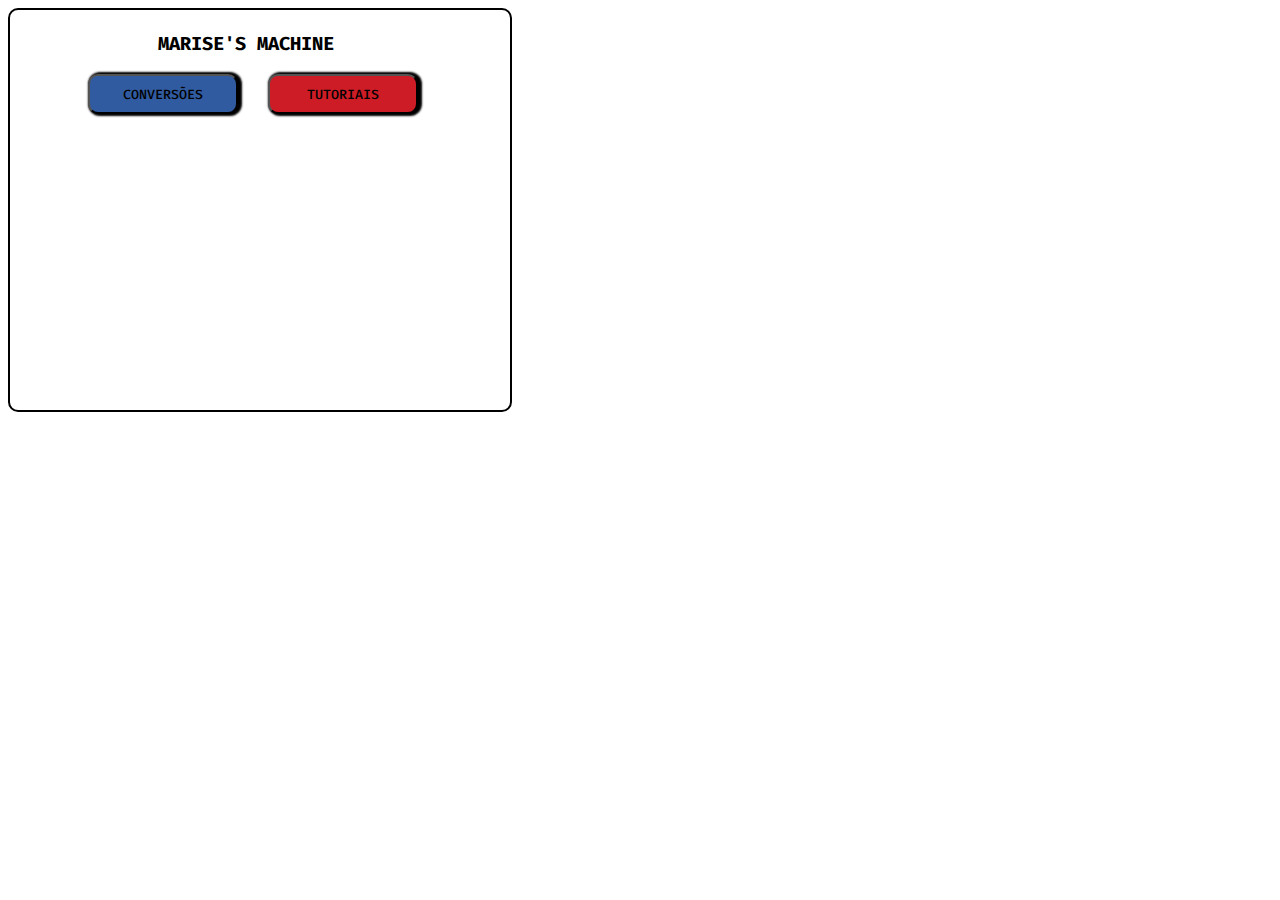
==== menu.html @ 03ba1824 "Mudei o front-end" ====
<!DOCTYPE html>
<html lang="en">
<head>
    <meta charset="UTF-8">
    <meta name="viewport" content="width=device-width, initial-scale=1.0">
    <title>Marise Conversions</title>
    <link rel="preconnect" href="https://fonts.googleapis.com">
    <link rel="preconnect" href="https://fonts.gstatic.com" crossorigin>
    <link href="https://fonts.googleapis.com/css2?family=Fira+Code:wght@300..700&display=swap" rel="stylesheet">
</head>
<style>
    body {
        font-family: "Fira Code", monospace;
        font-optical-sizing: auto;
        font-weight: 300;
        font-style: normal;
    }

    .class_principal {
        display: flex;
        align-items: center;
        justify-content: center;
        border: 2px solid;
        border-radius: 10px;
        width: 500px;
        height: 400px;
    } 

    .class_linhaUm {
        display: flex;
        margin-top: -400px;
        margin-left: 150px;
    }
    .class_linhaDois {
        display: flex;
        margin-left: 80px;
    }

    button {
        font-family: "Fira Code", monospace;
        font-optical-sizing: auto;
        font-weight: 500;
        font-style: normal;
        width: 150px;
        height: 40px;
        border-radius: 10px;
        box-shadow: 1px 0px 1px 1px;
    }

    #btn_tutorial {
        width: 150px;
        height: 40px;
        border-radius: 10px;
        box-shadow: 2px 0px 2px 2px;
        background-color: #CE1C26;
    }

    #btn_opcoes {
        width: 150px;
        height: 40px;
        border-radius: 10px;
        box-shadow: 2px 0px 2px 2px;
        margin-right: 30px;
        background-color: #315BA1;
    }
</style>
<body>
    <div class="class_principal" id="div_principal"></div>

        <div class="class_linhaUm" id="div_linhaUm">
            <h3>MARISE'S MACHINE</h3>
        </div>

        <div class="class_linhaDois" id="div_linhaDois">
            <button onclick="mostrarOpcoes()" id="btn_opcoes">CONVERSÕES</button> <br>
            <button onclick="mostrarTutorial()" id="btn_tutorial">TUTORIAIS</button> <br>
        </div>

        <div class="class_linhaTres" id="div_linhaTres">   
            <div id="div_opcoes"></div>
            <div id="div_tutoriais"></div>
        </div>

    </div>

    <div id="div_mensagem"></div>

</body>
</html>

<script>
    function mostrarOpcoes(){

        div_opcoes.innerHTML = `<h3>Sua base inicial é:</h3>

        <button onclick="TelaHexadecimal()">HEXADECIMAL</button> <br>
        <button onclick="TelaDecimal()">DECIMAL</button> <br>
        <button onclick="TelaBinario()">BINÁRIO</button> <br>
        <button onclick="TelaOctal()">OCTAL</button> <br>`
    }
    function mostrarTutorial(){

        div_tutoriais.innerHTML = `<h3>TUTORIAL UM:</h3>
        <h3> TUTORIAL DOIS: </h3>`
    }

    function TelaDecimal() {
        
        div_linhaUm.innerHTML = ''
        div_linhaDois.innerHTML = ''
        div_linhaTres.innerHTML = ''
        div_principal.innerHTML = (`
        <div class="class_linhaUm" id="div_linhaUm">
            <h3>MARISE'S MACHINE</h3>
        </div>

        <div class="class_linhaum">
            <h4>Digite o valor decimal:</h4>
            <input type="text" placeholder="Digite o valor em decimal" id="ipt_Decimal">
        </div>

        <div class="class_escolha">
            <button onclick="DecimalOctal()">Octal</button>
            <button onclick="DecimalHexadecimal()">Hexadecimal</button>
            <button onclick="DecimalBinario()">Binário</button>
        </div>`)
        div_mensagem.innerHTML = ''
    }

    function TelaOctal() {
        
        div_linhaUm.innerHTML = ''
        div_linhaDois.innerHTML = ''
        div_linhaTres.innerHTML = ''
        div_principal.innerHTML = (`
        <div class="class_linhaUm" id="div_linhaUm">
            <h3>MARISE'S MACHINE</h3>
        </div>

        <div class="class_linhaum">
            <h4>Digite o valor octal:</h4>
            <input type="text" placeholder="Digite o valor em octal" id="ipt_Octal">
        </div>

        <div class="class_escolha">
            <button onclick="OctalDecimal()">Decimal</button>
            <button onclick="OctalHexadecimal()">Hexadecimal</button>
            <button onclick="OctalBinario()">Binário</button>
            </div>`)
            div_mensagem.innerHTML = ''


    }

    function TelaBinario() {
        
        div_linhaUm.innerHTML = ''
        div_linhaDois.innerHTML = ''
        div_linhaTres.innerHTML = ''
        div_principal.innerHTML = (`
        <div class="class_linhaUm" id="div_linhaUm">
            <h3>MARISE'S MACHINE</h3>
        </div>
        
        <div class="class_linhaum">
            <h4>Digite o valor binário:</h4>
            <input type="text" placeholder="Digite o valor em binário" id="ipt_Binario">
        </div>

        <div class="class_escolha">
            <button onclick="BinarioOctal()">Octal</button>
            <button onclick="BinarioHexadecimal()">Hexadecimal</button>
            <button onclick="BinarioDecimal()">Decimal</button>
        </div>`)
        div_mensagem.innerHTML = ''

    }

    function TelaHexadecimal() {
        
        div_linhaUm.innerHTML = ''
        div_linhaDois.innerHTML = ''
        div_linhaTres.innerHTML = ''
        div_principal.innerHTML = (`
        <div class="class_linhaUm" id="div_linhaUm">
            <h3>MARISE'S MACHINE</h3>
        </div>
        
        <div class="class_linhaum">
            <h4>Digite o valor hexadecimal:</h4>
            <input type="text" placeholder="Digite o valor em hexadecimal" id="ipt_Hexadecimal">
        </div>

        <div class="class_escolha">
            <button onclick="HexadecimalDecimal()">Decimal</button>
            <button onclick="HexadecimalOctal()">Octal</button>
            <button onclick="HexadecimalBinario()">Binário</button>
            </div>`)
            div_mensagem.innerHTML = ''

    }
        // TRANSFORMANDO O NÚMERO DECIMAL EM OCTAL
    function DecimalOctal() {
        var decimal = Number(ipt_Decimal.value);
        let Octal = decimal.toString(8);

        div_mensagem.innerHTML = (`${Octal}`)
    }
        // TRANSFORMANDO O NÚMERO DECIMAL EM HEXADECIMAL
    function DecimalHexadecimal() {
        var decimal = Number(ipt_Decimal.value);
        let hexadecimal = decimal.toString(16);

        div_mensagem.innerHTML = (`${hexadecimal}`)
    }
        // TRANSFORMANDO O NÚMERO DECIMAL EM BINÁRIO
    function DecimalBinario() {
        var decimal = Number(ipt_Decimal.value);
        let binario = decimal.toString(2);

        div_mensagem.innerHTML = (`${binario}`)
    }
        
        // TRANSFORMANDO O NÚMERO OCTAL EM DECIMAL
    function OctalDecimal() {
        var octal = Number(ipt_Octal.value);
        let decimal = parseInt(octal, 8) 

        div_mensagem.innerHTML = (`${decimal}`)
    }
        // TRANSFORMANDO O NÚMERO OCTAL EM HEXADECIMAL
    function OctalHexadecimal() {
        var octal = Number(ipt_Octal.value);
        let decimal = parseInt(octal, 8) // Transformando o número octal em decimal
        let hexadecimal = decimal.toString(16) // Transformando o número decimal em hexadecimal

        div_mensagem.innerHTML = (`${hexadecimal}`)
    }
        // TRANSFORMANDO O NÚMERO OCTAL EM BINÁRIO
    function OctalBinario() {
        var octal = Number(ipt_Octal.value);
        let decimal = parseInt(octal, 8) // Transformando o número octal em decimal
        let binario = decimal.toString(2) // Transformando o número decimal em binário

        div_mensagem.innerHTML = (`${binario}`)
    }

        // TRANSFORMANDO O NÚMERO BINÁRIO EM OCTAL
    function BinarioOctal() {
        var binario = Number(ipt_Binario.value);
        let decimal = parseInt(binario, 2) // Transformando o número binário em decimal
        let octal = decimal.toString(8) // Transformando o número decimal em octal

        div_mensagem.innerHTML = (`${octal}`)
    }
        // TRANSFORMANDO O NÚMERO BINÁRIO EM HEXADECIMAL
    function BinarioHexadecimal() {
        var binario = Number(ipt_Binario.value);
        let decimal = parseInt(binario, 2) // Transformando o número binário em decimal
        let hexadecimal = decimal.toString(16) // Transformando o número decimal em hexadecimal

        div_mensagem.innerHTML = (`${hexadecimal}`)
    }
        // TRANSFORMANDO O NÚMERO BINÁRIO EM DECIMAL
    function BinarioDecimal() {
        var binario = Number(ipt_Binario.value);
        let decimal = parseInt(binario, 2)

        div_mensagem.innerHTML = (`${decimal}`)
    }

        // TRANSFORMANDO O NÚMERO HEXADECIMAL EM DECIMAL
    function HexadecimalDecimal() {
        var hexadecimal = ipt_Hexadecimal.value
        let decimal = parseInt(hexadecimal, 16)
        
        div_mensagem.innerHTML = (`${decimal}`)
    }
        // TRANSFORMANDO O NÚMERO HEXADECIMAL EM OCTAL
    function HexadecimalOctal() {
        var hexadecimal = ipt_Hexadecimal.value
        let decimal = parseInt(hexadecimal, 16) // Transformando o número hexadecimal em decimal
        let octal = decimal.toString(8) // Transformando o número decimal em octal

        div_mensagem.innerHTML = (`${octal}`)
    }
        // TRANSFORMANDO O NÚMERO HEXADECIMAL EM BINARIO
    function HexadecimalBinario() {
        var hexadecimal = ipt_Hexadecimal.value
        let decimal = parseInt(hexadecimal, 16) // Transformando o número hexadecimal em decimal
        let binario = decimal.toString(2) // Transformando o número decimal em binário

        div_mensagem.innerHTML = (`${binario}`)
    }
</script>
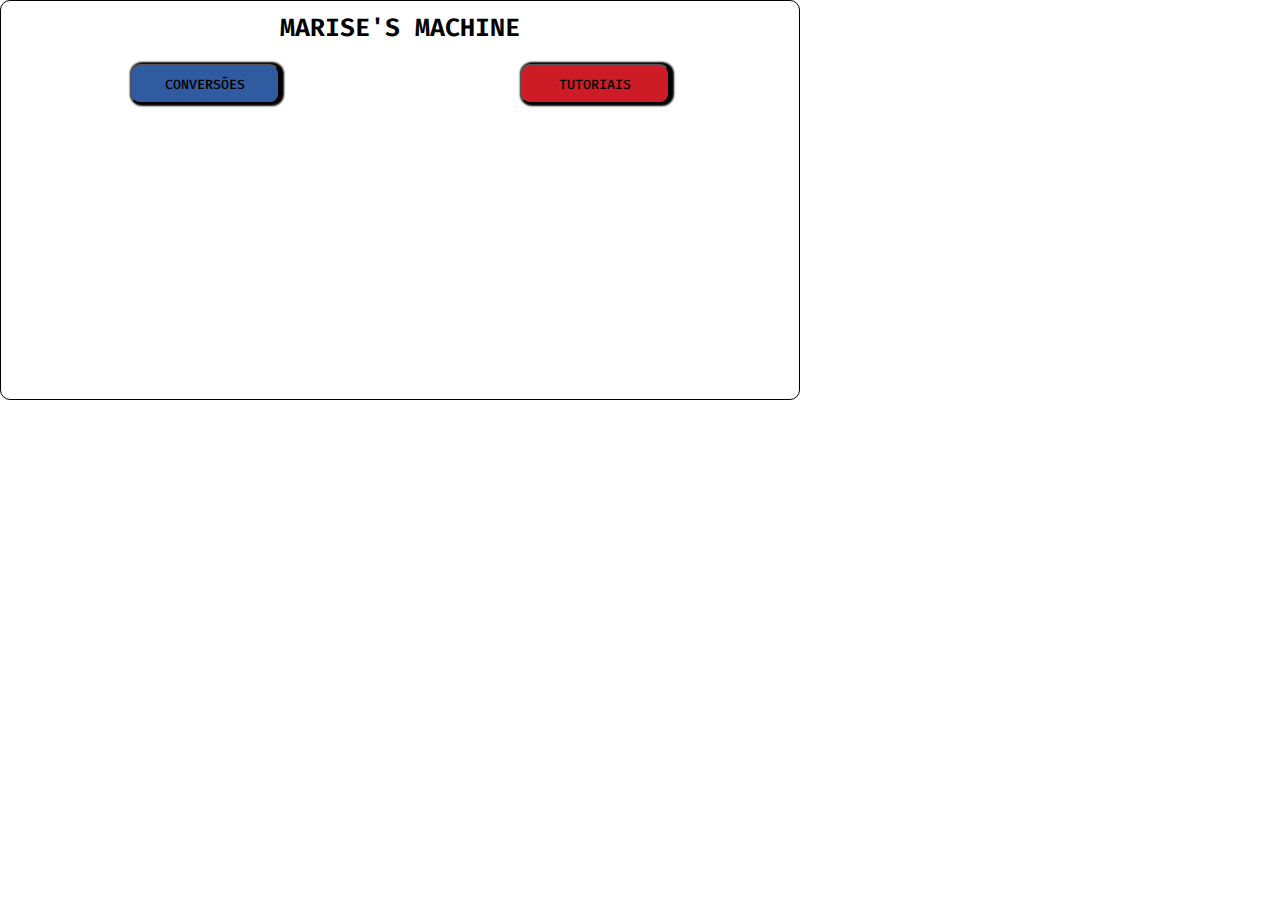
==== commit 4d69c5b0: "Removi a aba de testes" ====
--- a/menu.html
+++ b/menu.html
@@ -9,34 +9,57 @@
     <link href="https://fonts.googleapis.com/css2?family=Fira+Code:wght@300..700&display=swap" rel="stylesheet">
 </head>
 <style>
+    * {
+        margin: 0;
+        padding: 0;
+        box-sizing: border-box;
+    }
+    
     body {
         font-family: "Fira Code", monospace;
         font-optical-sizing: auto;
-        font-weight: 300;
-        font-style: normal;
-    }
-
+        font-style: normal;
+        display: block;
+        align-items: center;
+        justify-content: center;
+    }
+
+    button {
+        cursor: pointer;
+    }
+    
     .class_principal {
-        display: flex;
-        align-items: center;
-        justify-content: center;
-        border: 2px solid;
-        border-radius: 10px;
-        width: 500px;
+        display: block;
+        align-items: center;
+        justify-content: center;
+        border: 1px solid;
+        border-radius: 10px;
+        width: 800px;
         height: 400px;
     } 
 
-    .class_linhaUm {
-        display: flex;
-        margin-top: -400px;
-        margin-left: 150px;
-    }
+    #lbl_titulo {
+        display: flex;
+        align-items: center;
+        justify-content: center;
+        font-weight: 650;
+        font-size: 25px;
+        margin: 10px 0px 0px 0px;
+        /* border: 1px solid; */
+    }
+
     .class_linhaDois {
         display: flex;
-        margin-left: 80px;
-    }
-
-    button {
+        align-items: center;
+        justify-content: center;
+        /* border: 1px solid; */
+        margin: 20px 0px 0px 0px;
+    }
+
+    #btn_opcoes {
+        display: flex;
+        align-items: center;
+        justify-content: center;
         font-family: "Fira Code", monospace;
         font-optical-sizing: auto;
         font-weight: 500;
@@ -44,32 +67,218 @@
         width: 150px;
         height: 40px;
         border-radius: 10px;
-        box-shadow: 1px 0px 1px 1px;
+        box-shadow: 2px 0px 2px 2px;
+        background-color: #315BA1;
+        margin: 0px 120px 0px 0px;
     }
 
     #btn_tutorial {
+        display: flex;
+        align-items: center;
+        justify-content: center;
+        font-family: "Fira Code", monospace;
+        font-optical-sizing: auto;
+        font-weight: 500;
+        font-style: normal;
         width: 150px;
         height: 40px;
         border-radius: 10px;
         box-shadow: 2px 0px 2px 2px;
         background-color: #CE1C26;
-    }
-
-    #btn_opcoes {
+        margin: 0px 0px 0px 120px;
+    }
+
+    .class_linhaTres {
+        display: flex;
+        align-items: top;
+        justify-content: center;
+        /* border: 1px solid; */
+        width: 750px;
+        height: 300px;
+        margin: 0px 0px 0px 10px;
+    }
+    
+    .class_opcoes {
+        display: block;
+        align-items: center;
+        justify-content: center;
+        margin: 20px 300px 0px -150px;
+        /* border: 2px solid; */
+        position: fixed;
+    }
+
+    #lbl_base {
+        font-size: 20px;
+        font-weight: 500;
+        margin: 0px 0px 10px 0px;
+    }
+
+    #btn_TelaHexadecimal {
+        display: flex;
+        align-items: center;
+        justify-content: center;
+        font-family: "Fira Code", monospace;
+        font-optical-sizing: auto;
+        font-weight: 500;
+        font-style: normal;
         width: 150px;
         height: 40px;
         border-radius: 10px;
         box-shadow: 2px 0px 2px 2px;
-        margin-right: 30px;
-        background-color: #315BA1;
+        background-color: #F3C11F;
+        margin: 0px 0px 0px 0px;
+    }
+
+    #btn_TelaDecimal {
+        display: flex;
+        align-items: center;
+        justify-content: center;
+        font-family: "Fira Code", monospace;
+        font-optical-sizing: auto;
+        font-weight: 500;
+        font-style: normal;
+        width: 150px;
+        height: 40px;
+        border-radius: 10px;
+        box-shadow: 2px 0px 2px 2px;
+        background-color: white;
+        margin: 0px 0px 0px 0px;
+    }
+
+    #btn_TelaBinario {
+        display: flex;
+        align-items: center;
+        justify-content: center;
+        font-family: "Fira Code", monospace;
+        font-optical-sizing: auto;
+        font-weight: 500;
+        font-style: normal;
+        width: 150px;
+        height: 40px;
+        border-radius: 10px;
+        box-shadow: 2px 0px 2px 2px;
+        background-color: #F3C11F;
+        margin: 0px 0px 0px 0px;
+    }
+
+    #btn_TelaOctal {
+        display: flex;
+        align-items: center;
+        justify-content: center;
+        font-family: "Fira Code", monospace;
+        font-optical-sizing: auto;
+        font-weight: 500;
+        font-style: normal;
+        width: 150px;
+        height: 40px;
+        border-radius: 10px;
+        box-shadow: 2px 0px 2px 2px;
+        background-color: white;
+        margin: 0px 0px 0px 0px;
+    }
+
+    .class_tutoriais {
+        display: block;
+        align-items: center;
+        justify-content: center;
+        /* border: 1px solid; */
+        margin: 0px 0px 0px 280px;
+        position: fixed;
+    }
+
+    #lbl_TutorialUm {
+        font-size: 20px;
+        font-weight: 500;
+        margin: 20px 0px 0px 0px;
+    }
+
+    #lbl_TutorialDois {
+        font-size: 20px;
+        font-weight: 500;
+    }
+
+    .class_cabecalho {
+        display: flex;
+        align-items: center;
+        justify-content: left;
+        margin: 0px 0px 20px 0px;
+    }
+
+    #btn_home {
+        display: flex;
+        align-items: center;
+        justify-content: center;
+        width: 60px;
+        margin: 10px 20px 0px 0px;
+    }
+
+    #img_home {
+        width: 30px;
+        margin: 0px 0px 0px 0px;
+    }
+
+    #ipt_Hexadecimal, #ipt_Decimal, #ipt_Binario, #ipt_Octal {
+        width: 330px;
+        height: 50px;
+        border-radius: 5px;
+        font-size: 16px;
+        font-family: "Fira Code", monospace;
+        font-optical-sizing: auto;
+        box-shadow: 1px 0px 1px 1px;
+    }  
+
+    .class_TelaHexadecimal button {
+        width: 100px;
+        height: 40px;
+        border-radius: 5px;
+        box-shadow: 1px 0px 1px 1px;
+        font-size: 16px;
+        font-family: "Fira Code", monospace;
+        font-optical-sizing: auto;
+        background-color: white;
+        margin: 10px 0px 0px 3px;
+    }
+
+    .class_TelaDecimal button {
+        width: 100px;
+        height: 40px;
+        border-radius: 5px;
+        box-shadow: 1px 0px 1px 1px;
+        font-size: 16px;
+        font-family: "Fira Code", monospace;
+        font-optical-sizing: auto;
+        background-color: white;
+        margin: 10px 0px 0px 3px;
+    }
+
+    .class_TelaBinario button {
+        width: 100px;
+        height: 40px;
+        border-radius: 5px;
+        box-shadow: 1px 0px 1px 1px;
+        font-size: 16px;
+        font-family: "Fira Code", monospace;
+        font-optical-sizing: auto;
+        background-color: white;
+        margin: 10px 0px 0px 3px;
+    }
+
+    .class_TelaOctal button {
+        width: 100px;
+        height: 40px;
+        border-radius: 5px;
+        box-shadow: 1px 0px 1px 1px;
+        font-size: 16px;
+        font-family: "Fira Code", monospace;
+        font-optical-sizing: auto;
+        background-color: white;
+        margin: 10px 0px 0px 3px;
     }
 </style>
+
 <body>
-    <div class="class_principal" id="div_principal"></div>
-
-        <div class="class_linhaUm" id="div_linhaUm">
-            <h3>MARISE'S MACHINE</h3>
-        </div>
+    <div class="class_principal" id="div_principal">
+        <p id="lbl_titulo">MARISE'S MACHINE</p>
 
         <div class="class_linhaDois" id="div_linhaDois">
             <button onclick="mostrarOpcoes()" id="btn_opcoes">CONVERSÕES</button> <br>
@@ -77,128 +286,152 @@
         </div>
 
         <div class="class_linhaTres" id="div_linhaTres">   
-            <div id="div_opcoes"></div>
-            <div id="div_tutoriais"></div>
+            <div class="class_opcoes" id="div_opcoes" style="display: none;">
+                <p id="lbl_base">Sua base inicial é:</p>
+                <button onclick="TelaHexadecimal()" id="btn_TelaHexadecimal">HEXADECIMAL</button> <br>
+                <button onclick="TelaDecimal()" id="btn_TelaDecimal">DECIMAL</button> <br>
+                <button onclick="TelaBinario()" id="btn_TelaBinario">BINÁRIO</button> <br>
+                <button onclick="TelaOctal()" id="btn_TelaOctal">OCTAL</button> <br>
+            </div>
+
+            <div class="class_tutoriais" id="div_tutoriais" style="display: none;">
+                <p id="lbl_TutorialUm">TUTORIAL UM:</p>
+                <p id="lbl_TutorialDois">TUTORIAL DOIS:</p> 
+            </div>
         </div>
 
     </div>
 
-    <div id="div_mensagem"></div>
-
-</body>
-</html>
-
-<script>
-    function mostrarOpcoes(){
-
-        div_opcoes.innerHTML = `<h3>Sua base inicial é:</h3>
-
-        <button onclick="TelaHexadecimal()">HEXADECIMAL</button> <br>
-        <button onclick="TelaDecimal()">DECIMAL</button> <br>
-        <button onclick="TelaBinario()">BINÁRIO</button> <br>
-        <button onclick="TelaOctal()">OCTAL</button> <br>`
-    }
-    function mostrarTutorial(){
-
-        div_tutoriais.innerHTML = `<h3>TUTORIAL UM:</h3>
-        <h3> TUTORIAL DOIS: </h3>`
-    }
-
-    function TelaDecimal() {
+    <div class="class_TelaHexadecimal" id="div_TelaHexadecimal" style="display: none;">
+        <div class="class_cabecalho">
+            <button id="btn_home" onclick="VoltarHome()"><img src="home.png" id="img_home"></button>
+            <p id="lbl_titulo">MARISE'S MACHINE</p>
+        </div>
+
+        <div>
+            <p style="font-size: 20px; font-weight: 500;">Digite o valor hexadecimal:</p>
+            <input type="text" placeholder="Digite o valor em hexadecimal" id="ipt_Hexadecimal">
+        </div>
         
-        div_linhaUm.innerHTML = ''
-        div_linhaDois.innerHTML = ''
-        div_linhaTres.innerHTML = ''
-        div_principal.innerHTML = (`
-        <div class="class_linhaUm" id="div_linhaUm">
-            <h3>MARISE'S MACHINE</h3>
-        </div>
-
-        <div class="class_linhaum">
-            <h4>Digite o valor decimal:</h4>
+        <div class="class_escolha">
+            <button onclick="HexadecimalDecimal()">Decimal</button>
+            <button onclick="HexadecimalOctal()">Octal</button>
+            <button onclick="HexadecimalBinario()">Binário</button>
+        </div>
+
+    </div>
+
+    <div class="class_TelaDecimal" id="div_TelaDecimal" style="display: none;">
+        <div class="class_cabecalho">
+            <button id="btn_home" onclick="VoltarHome()"><img src="home.png" id="img_home"></button>
+            <p id="lbl_titulo">MARISE'S MACHINE</p>
+        </div>
+
+        <div>
+            <p style="font-size: 20px; font-weight: 500;">Digite o valor decimal:</p>
             <input type="text" placeholder="Digite o valor em decimal" id="ipt_Decimal">
         </div>
-
+    
         <div class="class_escolha">
             <button onclick="DecimalOctal()">Octal</button>
             <button onclick="DecimalHexadecimal()">Hexadecimal</button>
             <button onclick="DecimalBinario()">Binário</button>
-        </div>`)
-        div_mensagem.innerHTML = ''
-    }
-
-    function TelaOctal() {
+        </div>
+
+    </div>
+    
+    <div class="class_TelaBinario" id="div_TelaBinario" style="display: none;">
+        <div class="class_cabecalho">
+            <button id="btn_home" onclick="VoltarHome()"><img src="home.png" id="img_home"></button>
+            <p id="lbl_titulo">MARISE'S MACHINE</p>
+        </div>
+
+        <div>
+            <p style="font-size: 20px; font-weight: 500;">Digite o valor binário:</p>
+            <input type="text" placeholder="Digite o valor em binário" id="ipt_Binario">
+        </div>
         
-        div_linhaUm.innerHTML = ''
-        div_linhaDois.innerHTML = ''
-        div_linhaTres.innerHTML = ''
-        div_principal.innerHTML = (`
-        <div class="class_linhaUm" id="div_linhaUm">
-            <h3>MARISE'S MACHINE</h3>
-        </div>
-
-        <div class="class_linhaum">
-            <h4>Digite o valor octal:</h4>
+        <div class="class_escolha">
+            <button onclick="BinarioOctal()">Octal</button>
+            <button onclick="BinarioHexadecimal()">Hexadecimal</button>
+            <button onclick="BinarioDecimal()">Decimal</button>
+        </div>
+
+    </div>
+
+    <div class="class_TelaOctal" id="div_TelaOctal" style="display: none;">
+        <div class="class_cabecalho">
+            <button id="btn_home" onclick="VoltarHome()"><img src="home.png" id="img_home"></button>
+            <p id="lbl_titulo">MARISE'S MACHINE</p>
+        </div>
+
+        <div>
+            <p style="font-size: 20px; font-weight: 500;">Digite o valor octal:</p>
             <input type="text" placeholder="Digite o valor em octal" id="ipt_Octal">
         </div>
-
+    
         <div class="class_escolha">
             <button onclick="OctalDecimal()">Decimal</button>
             <button onclick="OctalHexadecimal()">Hexadecimal</button>
             <button onclick="OctalBinario()">Binário</button>
-            </div>`)
-            div_mensagem.innerHTML = ''
-
-
+        </div>
+
+    </div>
+
+    <div id="div_mensagem"></div>
+
+</body>
+</html>
+
+<script>
+    
+    function mostrarOpcoes() {
+        div_opcoes.style.display = 'block';    
+    }
+
+    function mostrarTutorial() {
+        div_tutoriais.style.display = 'block';
+    }
+
+    function TelaHexadecimal() {
+        ipt_Hexadecimal.value = ''
+        div_mensagem.innerHTML = ''
+        div_principal.style.display = 'none';
+        div_TelaHexadecimal.style.display = 'block';
+    }
+
+    function TelaDecimal() {
+        ipt_Decimal.value = ''
+        div_mensagem.innerHTML = ''
+        div_principal.style.display = 'none';
+        div_TelaDecimal.style.display = 'block';
     }
 
     function TelaBinario() {
-        
-        div_linhaUm.innerHTML = ''
-        div_linhaDois.innerHTML = ''
-        div_linhaTres.innerHTML = ''
-        div_principal.innerHTML = (`
-        <div class="class_linhaUm" id="div_linhaUm">
-            <h3>MARISE'S MACHINE</h3>
-        </div>
-        
-        <div class="class_linhaum">
-            <h4>Digite o valor binário:</h4>
-            <input type="text" placeholder="Digite o valor em binário" id="ipt_Binario">
-        </div>
-
-        <div class="class_escolha">
-            <button onclick="BinarioOctal()">Octal</button>
-            <button onclick="BinarioHexadecimal()">Hexadecimal</button>
-            <button onclick="BinarioDecimal()">Decimal</button>
-        </div>`)
+        ipt_Binario.value = ''
         div_mensagem.innerHTML = ''
-
-    }
-
-    function TelaHexadecimal() {
-        
-        div_linhaUm.innerHTML = ''
-        div_linhaDois.innerHTML = ''
-        div_linhaTres.innerHTML = ''
-        div_principal.innerHTML = (`
-        <div class="class_linhaUm" id="div_linhaUm">
-            <h3>MARISE'S MACHINE</h3>
-        </div>
-        
-        <div class="class_linhaum">
-            <h4>Digite o valor hexadecimal:</h4>
-            <input type="text" placeholder="Digite o valor em hexadecimal" id="ipt_Hexadecimal">
-        </div>
-
-        <div class="class_escolha">
-            <button onclick="HexadecimalDecimal()">Decimal</button>
-            <button onclick="HexadecimalOctal()">Octal</button>
-            <button onclick="HexadecimalBinario()">Binário</button>
-            </div>`)
-            div_mensagem.innerHTML = ''
-
-    }
+        div_principal.style.display = 'none';
+        div_TelaBinario.style.display = 'block';
+    }
+
+    function TelaOctal() {
+        ipt_Octal.value = ''
+        div_mensagem.innerHTML = ''
+        div_principal.style.display = 'none';
+        div_TelaOctal.style.display = 'block';
+    }
+
+    function VoltarHome() {
+        div_mensagem.innerHTML = ''
+        div_principal.style.display = 'block';
+        div_opcoes.style.display = 'none';
+        div_tutoriais.style.display = 'none';
+        div_TelaHexadecimal.style.display = 'none';
+        div_TelaDecimal.style.display = 'none';
+        div_TelaBinario.style.display = 'none';
+        div_TelaOctal.style.display = 'none';
+    }
+
         // TRANSFORMANDO O NÚMERO DECIMAL EM OCTAL
     function DecimalOctal() {
         var decimal = Number(ipt_Decimal.value);
@@ -292,4 +525,5 @@
 
         div_mensagem.innerHTML = (`${binario}`)
     }
+
 </script>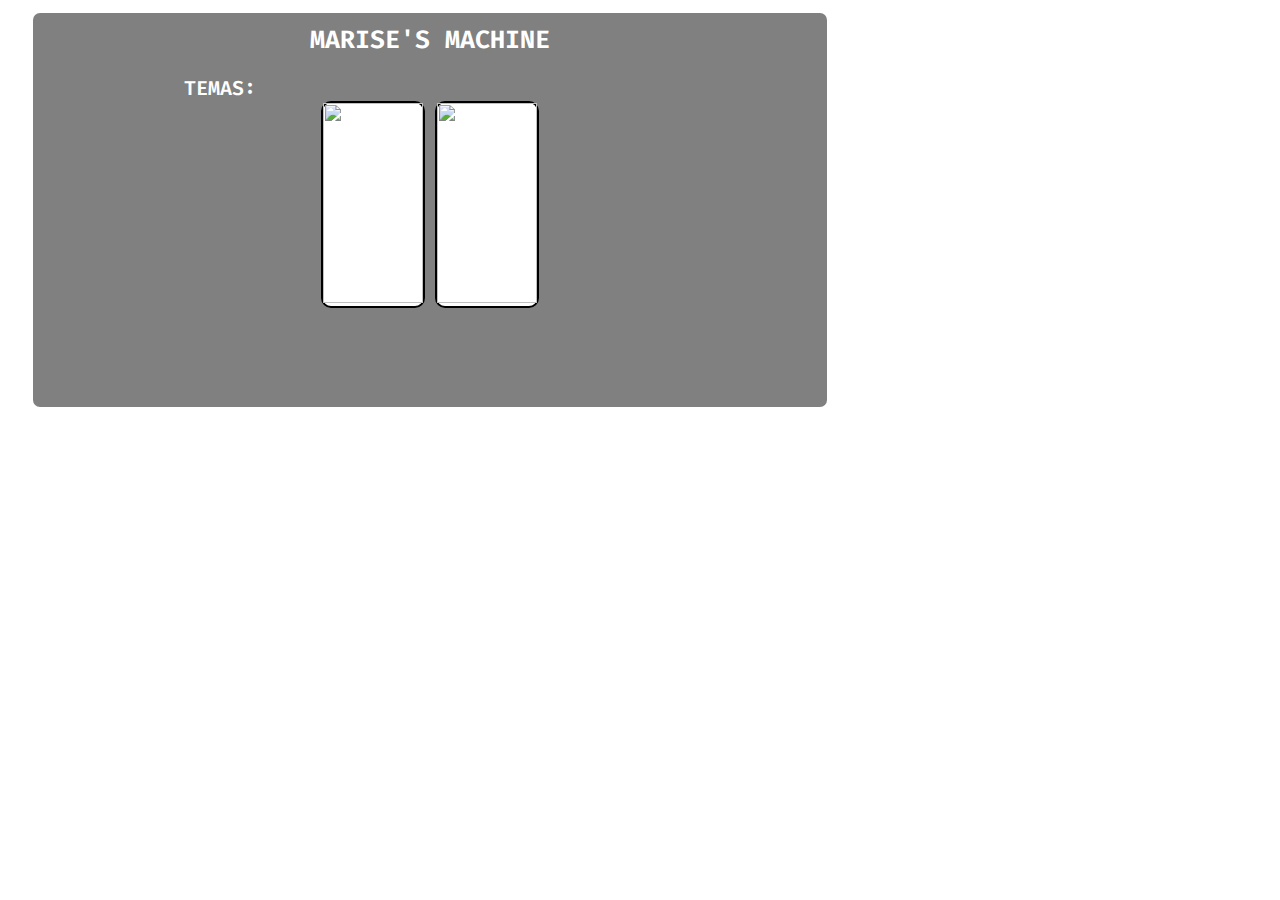
==== commit 9e052e86: "Adicionei novas cores nos temas" ====
--- a/menu.html
+++ b/menu.html
@@ -27,15 +27,38 @@
     button {
         cursor: pointer;
     }
+
+    .class_temas {
+        display: block;
+        align-items: center;
+        justify-content: center;
+        border: 3px solid;
+        border-radius: 10px;
+        width: 800px;
+        height: 400px;
+        margin: 10px 0px 0px 30px;
+        box-shadow: 3px 3px 20px 2px;
+        background-color: gray;
+        color: white;
+    }
+
+    .class_opcoestemas {
+        display: flex;
+        align-items: center;
+        justify-content: center;
+    }   
     
     .class_principal {
         display: block;
         align-items: center;
         justify-content: center;
-        border: 1px solid;
+        border: 3px solid;
         border-radius: 10px;
         width: 800px;
         height: 400px;
+        margin: 10px 0px 0px 30px;
+        box-shadow: 3px 3px 20px 2px;
+        background-color: #F3C11F;
     } 
 
     #lbl_titulo {
@@ -67,9 +90,42 @@
         width: 150px;
         height: 40px;
         border-radius: 10px;
-        box-shadow: 2px 0px 2px 2px;
+        box-shadow: 3px 3px 1px 0px;
         background-color: #315BA1;
-        margin: 0px 120px 0px 0px;
+        margin: 0px 30px 0px 0px;
+    }
+
+    
+    #btn_temas {
+        display: flex;
+        align-items: center;
+        justify-content: center;
+        font-family: "Fira Code", monospace;
+        font-optical-sizing: auto;
+        font-weight: 500;
+        font-style: normal;
+        width: 150px;
+        height: 40px;
+        border-radius: 10px;
+        box-shadow: 3px 3px 1px 0px;
+        background-color: #CE1C26;
+        margin: 0px 30px 0px 0px;
+    }
+    
+    #btn_operacoes {
+        display: flex;
+        align-items: center;
+        justify-content: center;
+        font-family: "Fira Code", monospace;
+        font-optical-sizing: auto;
+        font-weight: 500;
+        font-style: normal;
+        width: 150px;
+        height: 40px;
+        border-radius: 10px;
+        box-shadow: 3px 3px 1px 0px;
+        background-color: #315BA1;
+        margin: 0px 0px 0px 0px;
     }
 
     #btn_tutorial {
@@ -83,9 +139,9 @@
         width: 150px;
         height: 40px;
         border-radius: 10px;
-        box-shadow: 2px 0px 2px 2px;
+        box-shadow: 3px 3px 1px 0px;
         background-color: #CE1C26;
-        margin: 0px 0px 0px 120px;
+        margin: 0px 0px 0px 30px;
     }
 
     .class_linhaTres {
@@ -124,8 +180,8 @@
         width: 150px;
         height: 40px;
         border-radius: 10px;
-        box-shadow: 2px 0px 2px 2px;
-        background-color: #F3C11F;
+        box-shadow: 3px 3px 1px 0px;
+        background-color: white;
         margin: 0px 0px 0px 0px;
     }
 
@@ -140,7 +196,7 @@
         width: 150px;
         height: 40px;
         border-radius: 10px;
-        box-shadow: 2px 0px 2px 2px;
+        box-shadow: 3px 3px 1px 0px;
         background-color: white;
         margin: 0px 0px 0px 0px;
     }
@@ -156,8 +212,8 @@
         width: 150px;
         height: 40px;
         border-radius: 10px;
-        box-shadow: 2px 0px 2px 2px;
-        background-color: #F3C11F;
+        box-shadow: 3px 3px 1px 0px;
+        background-color: white;
         margin: 0px 0px 0px 0px;
     }
 
@@ -172,7 +228,7 @@
         width: 150px;
         height: 40px;
         border-radius: 10px;
-        box-shadow: 2px 0px 2px 2px;
+        box-shadow: 3px 3px 1px 0px;
         background-color: white;
         margin: 0px 0px 0px 0px;
     }
@@ -201,7 +257,7 @@
         display: flex;
         align-items: center;
         justify-content: left;
-        margin: 0px 0px 20px 0px;
+        margin: 0px 0px 20px 80px;
     }
 
     #btn_home {
@@ -210,6 +266,9 @@
         justify-content: center;
         width: 60px;
         margin: 10px 20px 0px 0px;
+        border-radius: 10px;
+        box-shadow: 3px 3px 1px 0px;
+        background-color: white;
     }
 
     #img_home {
@@ -224,64 +283,150 @@
         font-size: 16px;
         font-family: "Fira Code", monospace;
         font-optical-sizing: auto;
-        box-shadow: 1px 0px 1px 1px;
+        box-shadow: 3px 3px 1px 0px;
     }  
+
+    .class_TelaHexadecimal {
+        margin: 10px 0px 0px 30px;
+        border: 3px solid;
+        border-radius: 10px;
+        width: 500px;
+        height: 250px;
+        box-shadow: 3px 3px 20px 2px;
+        background-color: #F3C11F;
+    }
 
     .class_TelaHexadecimal button {
         width: 100px;
         height: 40px;
         border-radius: 5px;
-        box-shadow: 1px 0px 1px 1px;
+        box-shadow: 3px 3px 1px 0px;
         font-size: 16px;
         font-family: "Fira Code", monospace;
         font-optical-sizing: auto;
         background-color: white;
         margin: 10px 0px 0px 3px;
+    }
+
+    .class_TelaDecimal {
+        margin: 10px 0px 0px 30px;
+        border: 3px solid;
+        border-radius: 10px;
+        width: 500px;
+        height: 250px;
+        box-shadow: 3px 3px 20px 2px;
+        background-color: #F3C11F;
     }
 
     .class_TelaDecimal button {
         width: 100px;
         height: 40px;
         border-radius: 5px;
-        box-shadow: 1px 0px 1px 1px;
+        box-shadow: 3px 3px 1px 0px;
         font-size: 16px;
         font-family: "Fira Code", monospace;
         font-optical-sizing: auto;
         background-color: white;
         margin: 10px 0px 0px 3px;
+    }
+
+    .class_TelaBinario {
+        margin: 10px 0px 0px 30px;
+        border: 3px solid;
+        border-radius: 10px;
+        width: 500px;
+        height: 250px;
+        box-shadow: 3px 3px 20px 2px;
+        background-color: #F3C11F;
     }
 
     .class_TelaBinario button {
         width: 100px;
         height: 40px;
         border-radius: 5px;
-        box-shadow: 1px 0px 1px 1px;
+        box-shadow: 3px 3px 1px 0px;
         font-size: 16px;
         font-family: "Fira Code", monospace;
         font-optical-sizing: auto;
         background-color: white;
         margin: 10px 0px 0px 3px;
+    }
+
+    .class_TelaOctal {
+        margin: 10px 0px 0px 30px;
+        border: 3px solid;
+        border-radius: 10px;
+        width: 500px;
+        height: 250px;
+        box-shadow: 3px 3px 20px 2px;
+        background-color: #F3C11F;
     }
 
     .class_TelaOctal button {
         width: 100px;
         height: 40px;
         border-radius: 5px;
-        box-shadow: 1px 0px 1px 1px;
+        box-shadow: 3px 3px 1px 0px;
         font-size: 16px;
         font-family: "Fira Code", monospace;
         font-optical-sizing: auto;
         background-color: white;
         margin: 10px 0px 0px 3px;
     }
+
+    #div_mensagem {
+        margin: -35px 0px 0px 110px;
+    }     
+
+    .class_videos {
+        display: block;
+        align-items: center;
+        justify-content: center;
+        border: 3px solid;
+        border-radius: 10px;
+        width: 1500px;
+        height: 487px;
+        margin: 10px 0px 0px 30px;
+        box-shadow: 3px 3px 20px 2px;
+        background-color: #F3C11F;
+    }
+
+    .class_videos2 {
+        display: flex;
+        align-items: center;
+        justify-content: center;
+        margin: 40px 0px 0px 0px;
+    }
+
+    .class_videoUm {
+        margin: 0px 125px 0px 0px;
+    }
+    
+    .class_videoDois {
+        margin: 0px 0px 0px 0px;
+    }
 </style>
 
 <body>
-    <div class="class_principal" id="div_principal">
+
+    <div class="class_temas" id="div_temas">
         <p id="lbl_titulo">MARISE'S MACHINE</p>
+        <p style="margin: 19px 0px 0px 151px; font-weight: 600; font-size: 20px;">TEMAS:</p>
+
+        <div class="class_opcoestemas" id="div_opcoestemas">
+            <button onclick="Mario()" style="border: 2px solid; border-radius: 10px; background-color: white; margin-right: 10px;"><img src="mario.png" alt="" style="width: 100px; height: 200px;"></button>
+            <button onclick="Luigi()" style="border: 2px solid; border-radius: 10px; background-color: white;"><img src="luigi.png" alt="" style="width: 100px; height: 200px;"></button>
+        </div>
+        
+    </div>
+
+    <div class="class_principal" id="div_principal" style="display: none;">
+        <p id="lbl_titulo">MARIO'S MACHINE</p>
 
         <div class="class_linhaDois" id="div_linhaDois">
             <button onclick="mostrarOpcoes()" id="btn_opcoes">CONVERSÕES</button> <br>
+            <button onclick="TelaTema()" id="btn_temas">ESCOLHER TEMA</button>
+            <button onclick="mostrarOperacoes()" id="btn_operacoes">OPERACÕES</button> <br>
             <button onclick="mostrarTutorial()" id="btn_tutorial">TUTORIAIS</button> <br>
         </div>
 
@@ -305,15 +450,15 @@
     <div class="class_TelaHexadecimal" id="div_TelaHexadecimal" style="display: none;">
         <div class="class_cabecalho">
             <button id="btn_home" onclick="VoltarHome()"><img src="home.png" id="img_home"></button>
-            <p id="lbl_titulo">MARISE'S MACHINE</p>
-        </div>
-
-        <div>
+            <p id="lbl_titulo">MARIO'S MACHINE</p>
+        </div>
+
+        <div style="margin-left: 75px;">
             <p style="font-size: 20px; font-weight: 500;">Digite o valor hexadecimal:</p>
             <input type="text" placeholder="Digite o valor em hexadecimal" id="ipt_Hexadecimal">
         </div>
         
-        <div class="class_escolha">
+        <div class="class_escolha" style="margin-left: 72px;">
             <button onclick="HexadecimalDecimal()">Decimal</button>
             <button onclick="HexadecimalOctal()">Octal</button>
             <button onclick="HexadecimalBinario()">Binário</button>
@@ -324,17 +469,17 @@
     <div class="class_TelaDecimal" id="div_TelaDecimal" style="display: none;">
         <div class="class_cabecalho">
             <button id="btn_home" onclick="VoltarHome()"><img src="home.png" id="img_home"></button>
-            <p id="lbl_titulo">MARISE'S MACHINE</p>
-        </div>
-
-        <div>
+            <p id="lbl_titulo">MARIO'S MACHINE</p>
+        </div>
+
+        <div style="margin-left: 75px;">
             <p style="font-size: 20px; font-weight: 500;">Digite o valor decimal:</p>
             <input type="text" placeholder="Digite o valor em decimal" id="ipt_Decimal">
         </div>
     
-        <div class="class_escolha">
+        <div class="class_escolha" style="margin-left: 72px;">
             <button onclick="DecimalOctal()">Octal</button>
-            <button onclick="DecimalHexadecimal()">Hexadecimal</button>
+            <button onclick="DecimalHexadecimal()" style="width: 120px;">Hexadecimal</button>
             <button onclick="DecimalBinario()">Binário</button>
         </div>
 
@@ -343,17 +488,17 @@
     <div class="class_TelaBinario" id="div_TelaBinario" style="display: none;">
         <div class="class_cabecalho">
             <button id="btn_home" onclick="VoltarHome()"><img src="home.png" id="img_home"></button>
-            <p id="lbl_titulo">MARISE'S MACHINE</p>
-        </div>
-
-        <div>
+            <p id="lbl_titulo">MARIO'S MACHINE</p>
+        </div>
+
+        <div style="margin-left: 75px;">
             <p style="font-size: 20px; font-weight: 500;">Digite o valor binário:</p>
             <input type="text" placeholder="Digite o valor em binário" id="ipt_Binario">
         </div>
         
-        <div class="class_escolha">
+        <div class="class_escolha" style="margin-left: 72px;">
             <button onclick="BinarioOctal()">Octal</button>
-            <button onclick="BinarioHexadecimal()">Hexadecimal</button>
+            <button onclick="BinarioHexadecimal()" style="width: 120px;">Hexadecimal</button>
             <button onclick="BinarioDecimal()">Decimal</button>
         </div>
 
@@ -362,35 +507,86 @@
     <div class="class_TelaOctal" id="div_TelaOctal" style="display: none;">
         <div class="class_cabecalho">
             <button id="btn_home" onclick="VoltarHome()"><img src="home.png" id="img_home"></button>
-            <p id="lbl_titulo">MARISE'S MACHINE</p>
-        </div>
-
-        <div>
+            <p id="lbl_titulo">MARIO'S MACHINE</p>
+        </div>
+
+        <div style="margin-left: 75px;">
             <p style="font-size: 20px; font-weight: 500;">Digite o valor octal:</p>
             <input type="text" placeholder="Digite o valor em octal" id="ipt_Octal">
         </div>
     
-        <div class="class_escolha">
+        <div class="class_escolha" style="margin-left: 72px;">
             <button onclick="OctalDecimal()">Decimal</button>
-            <button onclick="OctalHexadecimal()">Hexadecimal</button>
+            <button onclick="OctalHexadecimal()" style="width: 120px;">Hexadecimal</button>
             <button onclick="OctalBinario()">Binário</button>
         </div>
 
     </div>
 
-    <div id="div_mensagem"></div>
+    <div class="class_videos" id="div_videos" style="display: none;">
+
+        <div class="class_cabecalho" style="margin: 0px 0px 20px 328px;">
+            <button id="btn_home" onclick="VoltarHome()" style="margin: 10px 200px 0px 0px;"><img src="home.png" id="img_home"></button>
+            <p id="lbl_titulo">MARIO'S MACHINE</p>
+        </div>
+
+        <div class="class_videos2" id="div_videos2">
+
+            <div class="class_videoUm" id="div_videoUm"><p style="font-size: 20px; font-weight: 500;">HEXADECIMAL x DECIMAL x BINÁRIO</p>
+                <iframe width="500" height="315" src="https://www.youtube.com/embed/Vctnbk0RWVY?si=nHV-DCb8qH1STguE" 
+                title="YouTube video player" frameborder="0" allow="accelerometer; autoplay; clipboard-write; encrypted-media; 
+                gyroscope; picture-in-picture; web-share" referrerpolicy="strict-origin-when-cross-origin" allowfullscreen></iframe>
+            </div>
+        
+            <div class="class_videoDois" id="div_videoDois"><p style="font-size: 20px; font-weight: 500;">BINÁRIO X OCTAL</p>
+                <iframe width="560" height="315" src="https://www.youtube.com/embed/qf5NJmnWqtw?si=mYHIvCOSWVuQY3zd" 
+                title="YouTube video player" frameborder="0" allow="accelerometer; autoplay; clipboard-write; encrypted-media; 
+                gyroscope; picture-in-picture; web-share" referrerpolicy="strict-origin-when-cross-origin" allowfullscreen></iframe>
+            </div>
+
+        </div>
+
+    </div>
+
+    <div id="div_mensagem" style="font-weight: 600;"></div>
 
 </body>
 </html>
 
 <script>
+    function Mario() {
+        btn_opcoes.style.backgroundColor = "#315BA1";
+        btn_temas.style.backgroundColor = "#CE1C26";
+        btn_operacoes.style.backgroundColor = "#315BA1";
+        btn_tutorial.style.backgroundColor = "#CE1C26";
+        div_temas.style.display = 'none';
+        div_principal.style.display = 'block';
+    }
+
+    function Luigi() {
+        btn_opcoes.style.backgroundColor = "#34A853";
+        btn_temas.style.backgroundColor = "#1A3D85";
+        btn_operacoes.style.backgroundColor = "#34A853";
+        btn_tutorial.style.backgroundColor = "#1A3D85";
+        div_temas.style.display = 'none';
+        div_principal.style.display = 'block';
+    }
     
     function mostrarOpcoes() {
         div_opcoes.style.display = 'block';    
     }
 
+    function TelaTema() {
+        div_opcoes.style.display = 'none';
+        div_principal.style.display = 'none';
+        div_temas.style.display = 'block';
+    }
+
     function mostrarTutorial() {
         div_tutoriais.style.display = 'block';
+        div_videoUm.style.display = 'block';
+        div_principal.style.display = 'none';
+        div_videos.style.display = 'block';
     }
 
     function TelaHexadecimal() {
@@ -430,6 +626,7 @@
         div_TelaDecimal.style.display = 'none';
         div_TelaBinario.style.display = 'none';
         div_TelaOctal.style.display = 'none';
+        div_videos.style.display = 'none';
     }
 
         // TRANSFORMANDO O NÚMERO DECIMAL EM OCTAL
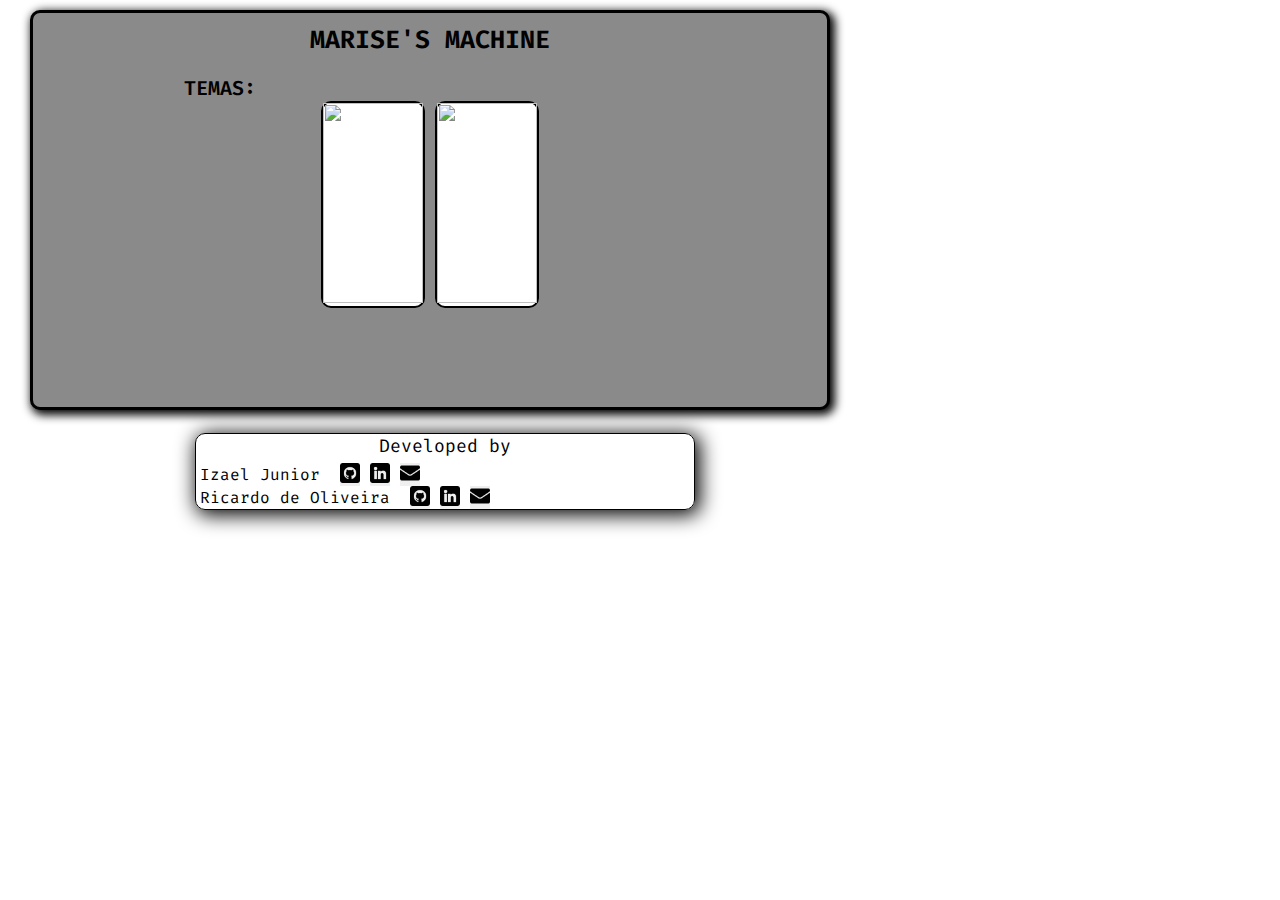
==== commit 6d5202fe: "Adicionei os contatos" ====
--- a/menu.html
+++ b/menu.html
@@ -37,9 +37,9 @@
         width: 800px;
         height: 400px;
         margin: 10px 0px 0px 30px;
-        box-shadow: 3px 3px 20px 2px;
-        background-color: gray;
-        color: white;
+        box-shadow: 3px 3px 10px 2px;
+        background-color: #8a8a8a;
+        /* color: white; */
     }
 
     .class_opcoestemas {
@@ -47,6 +47,23 @@
         align-items: center;
         justify-content: center;
     }   
+
+    #btn_mario {
+        border: 2px solid; 
+        border-radius: 10px; 
+        background-color: white; 
+        margin-right: 10px;
+    }
+
+    #btn_luigi {
+        border: 2px solid; 
+        border-radius: 10px; 
+        background-color: white;
+    }
+
+    button:hover {
+        transform: scale(1.1);
+    }
     
     .class_principal {
         display: block;
@@ -94,7 +111,6 @@
         background-color: #315BA1;
         margin: 0px 30px 0px 0px;
     }
-
     
     #btn_temas {
         display: flex;
@@ -233,14 +249,14 @@
         margin: 0px 0px 0px 0px;
     }
 
-    .class_tutoriais {
+    /* .class_tutoriais {
         display: block;
         align-items: center;
         justify-content: center;
-        /* border: 1px solid; */
+        border: 1px solid; 
         margin: 0px 0px 0px 280px;
         position: fixed;
-    }
+    } */
 
     #lbl_TutorialUm {
         font-size: 20px;
@@ -405,6 +421,32 @@
     .class_videoDois {
         margin: 0px 0px 0px 0px;
     }
+
+    .class_contatos {
+        display: flex;
+        flex-direction: column;
+        align-items: center;
+        justify-content: center;
+        margin: 58px 0px 0px 195px;
+        border: 1px solid;
+        box-shadow: 3px 3px 20px 2px;
+        border-radius: 10px;
+        width: 500px;
+    }
+
+    .class_nomes {
+        margin: 5px 0px 0px -200px;
+    }
+
+    .class_izael {
+        display: flex;
+        align-items: center;
+    }
+
+    .class_ricardo {
+        display: flex;
+        align-items: center;
+    }
 </style>
 
 <body>
@@ -414,8 +456,8 @@
         <p style="margin: 19px 0px 0px 151px; font-weight: 600; font-size: 20px;">TEMAS:</p>
 
         <div class="class_opcoestemas" id="div_opcoestemas">
-            <button onclick="Mario()" style="border: 2px solid; border-radius: 10px; background-color: white; margin-right: 10px;"><img src="mario.png" alt="" style="width: 100px; height: 200px;"></button>
-            <button onclick="Luigi()" style="border: 2px solid; border-radius: 10px; background-color: white;"><img src="luigi.png" alt="" style="width: 100px; height: 200px;"></button>
+            <button id="btn_mario" onclick="Mario()"><img src="mario.png" alt="" style="width: 100px; height: 200px;"></button>
+            <button id="btn_luigi" onclick="Luigi()"><img src="luigi.png" alt="" style="width: 100px; height: 200px;"></button>
         </div>
         
     </div>
@@ -439,10 +481,10 @@
                 <button onclick="TelaOctal()" id="btn_TelaOctal">OCTAL</button> <br>
             </div>
 
-            <div class="class_tutoriais" id="div_tutoriais" style="display: none;">
+            <!-- <div class="class_tutoriais" id="div_tutoriais" style="display: none;">
                 <p id="lbl_TutorialUm">TUTORIAL UM:</p>
                 <p id="lbl_TutorialDois">TUTORIAL DOIS:</p> 
-            </div>
+            </div> -->
         </div>
 
     </div>
@@ -550,6 +592,29 @@
 
     <div id="div_mensagem" style="font-weight: 600;"></div>
 
+    <div class="class_contatos" id="div_contatos">
+        <p style="font-size: 18px;">Developed by</p>
+
+        <div class="class_nomes" id="div_nomes">
+
+            <div class="class_izael" id="div_izael">
+                <p style="margin-right: 20px;">Izael Junior</p>
+                <button style="border: none; margin-right: 10px;"><a href="https://github.com/oizaeljr" target="_blank"><img src="github.png" alt="" style="width: 20px;"></a></button>
+                <button style="border: none; margin-right: 10px;"><a href="https://www.linkedin.com/in/oizaeljunior/" target="_blank"><img src="linkedin.png" alt="" style="width: 20px;"></a></button>
+                <button style="border: none;"><a href="mailto:izael.oliveirajr@sptech.school?subject=Assunto%20do%20Email&body=Corpo%20do%20Email" target="_blank"><img src="email.png" alt="" style="width: 20px;"></a></button>
+            </div>
+            
+            <div class="class_ricardo" id="div_ricardo">
+                <p style="margin-right: 20px;">Ricardo de Oliveira</p>
+                <button style="border: none; margin-right: 10px;"><a href="https://github.com/ricardoOliveiraN" target="_blank"><img src="github.png" alt="" style="width: 20px;"></a></button>
+                <button style="border: none; margin-right: 10px;"><a href="" target="_blank"><img src="linkedin.png" alt="" style="width: 20px;"></a></button>
+                <button style="border: none;"><a href="mailto:ricardo.nicolau@sptech.school?subject=Assunto%20do%20Email&body=Corpo%20do%20Email" target="_blank"><img src="email.png" alt="" style="width: 20px;"></a></button>
+            </div>
+
+        </div>
+        
+    </div>
+
 </body>
 </html>
 
@@ -583,7 +648,7 @@
     }
 
     function mostrarTutorial() {
-        div_tutoriais.style.display = 'block';
+        // div_tutoriais.style.display = 'block';
         div_videoUm.style.display = 'block';
         div_principal.style.display = 'none';
         div_videos.style.display = 'block';
@@ -621,7 +686,7 @@
         div_mensagem.innerHTML = ''
         div_principal.style.display = 'block';
         div_opcoes.style.display = 'none';
-        div_tutoriais.style.display = 'none';
+        // div_tutoriais.style.display = 'none';
         div_TelaHexadecimal.style.display = 'none';
         div_TelaDecimal.style.display = 'none';
         div_TelaBinario.style.display = 'none';
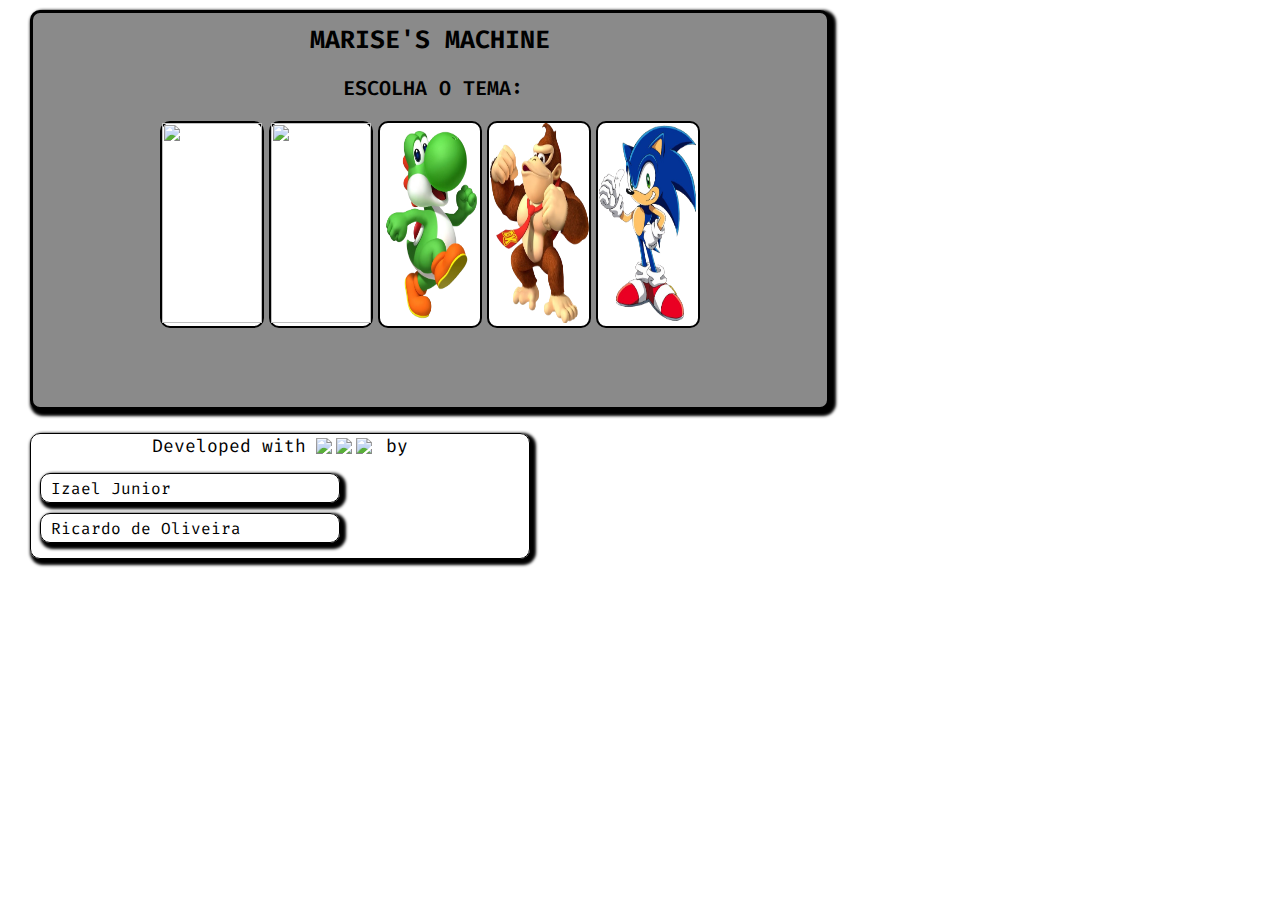
==== commit b859a743: "Adicionei novos temas" ====
--- a/menu.html
+++ b/menu.html
@@ -37,7 +37,7 @@
         width: 800px;
         height: 400px;
         margin: 10px 0px 0px 30px;
-        box-shadow: 3px 3px 10px 2px;
+        box-shadow: 3px 3px 3px 3px;
         background-color: #8a8a8a;
         /* color: white; */
     }
@@ -52,13 +52,34 @@
         border: 2px solid; 
         border-radius: 10px; 
         background-color: white; 
-        margin-right: 10px;
+        margin-right: 5px;
     }
 
     #btn_luigi {
         border: 2px solid; 
         border-radius: 10px; 
         background-color: white;
+        margin-right: 5px;
+    }
+
+    #btn_yoshi {
+        border: 2px solid; 
+        border-radius: 10px; 
+        background-color: white;
+        margin-right: 5px;
+    }
+
+    #btn_donkey {
+        border: 2px solid; 
+        border-radius: 10px; 
+        background-color: white;
+        margin-right: 5px;
+    }
+
+    #btn_sonic {
+        border: 2px solid; 
+        border-radius: 10px; 
+        background-color: white;
     }
 
     button:hover {
@@ -74,11 +95,11 @@
         width: 800px;
         height: 400px;
         margin: 10px 0px 0px 30px;
-        box-shadow: 3px 3px 20px 2px;
+        box-shadow: 3px 3px 3px 3px;
         background-color: #F3C11F;
     } 
 
-    #lbl_titulo {
+    #div_titulo1, #div_titulo2, #div_titulo3, #div_titulo4, #div_titulo5, #div_titulo6, #div_titulo7 {
         display: flex;
         align-items: center;
         justify-content: center;
@@ -248,15 +269,6 @@
         background-color: white;
         margin: 0px 0px 0px 0px;
     }
-
-    /* .class_tutoriais {
-        display: block;
-        align-items: center;
-        justify-content: center;
-        border: 1px solid; 
-        margin: 0px 0px 0px 280px;
-        position: fixed;
-    } */
 
     #lbl_TutorialUm {
         font-size: 20px;
@@ -308,7 +320,7 @@
         border-radius: 10px;
         width: 500px;
         height: 250px;
-        box-shadow: 3px 3px 20px 2px;
+        box-shadow: 3px 3px 3px 3px;
         background-color: #F3C11F;
     }
 
@@ -330,7 +342,7 @@
         border-radius: 10px;
         width: 500px;
         height: 250px;
-        box-shadow: 3px 3px 20px 2px;
+        box-shadow: 3px 3px 3px 3px;
         background-color: #F3C11F;
     }
 
@@ -352,7 +364,7 @@
         border-radius: 10px;
         width: 500px;
         height: 250px;
-        box-shadow: 3px 3px 20px 2px;
+        box-shadow: 3px 3px 3px 3px;
         background-color: #F3C11F;
     }
 
@@ -374,7 +386,7 @@
         border-radius: 10px;
         width: 500px;
         height: 250px;
-        box-shadow: 3px 3px 20px 2px;
+        box-shadow: 3px 3px 3px 3px;
         background-color: #F3C11F;
     }
 
@@ -403,7 +415,7 @@
         width: 1500px;
         height: 487px;
         margin: 10px 0px 0px 30px;
-        box-shadow: 3px 3px 20px 2px;
+        box-shadow: 3px 3px 3px 3px;
         background-color: #F3C11F;
     }
 
@@ -427,43 +439,59 @@
         flex-direction: column;
         align-items: center;
         justify-content: center;
-        margin: 58px 0px 0px 195px;
+        margin: 58px 0px 0px 30px;
         border: 1px solid;
-        box-shadow: 3px 3px 20px 2px;
+        box-shadow: 3px 3px 3px 3px;
         border-radius: 10px;
         width: 500px;
     }
 
     .class_nomes {
-        margin: 5px 0px 0px -200px;
+        margin: 5px 0px 0px -180px;
+        height: 85px;
     }
 
     .class_izael {
         display: flex;
         align-items: center;
+        margin-bottom: 10px; 
+        border: 1px solid; 
+        border-radius: 10px;
+        width: 300px;
+        height: 30px;
+        box-shadow: 3px 3px 3px 3px;
     }
 
     .class_ricardo {
         display: flex;
         align-items: center;
+        margin-bottom: 10px; 
+        border: 1px solid; 
+        border-radius: 10px;
+        width: 300px;
+        height: 30px;
+        box-shadow: 3px 3px 3px 3px;
     }
 </style>
 
 <body>
 
     <div class="class_temas" id="div_temas">
-        <p id="lbl_titulo">MARISE'S MACHINE</p>
-        <p style="margin: 19px 0px 0px 151px; font-weight: 600; font-size: 20px;">TEMAS:</p>
+        <div id="div_titulo1">MARISE'S MACHINE</div>
+        <p style="margin: 19px 0px 20px 310px; font-weight: 600; font-size: 20px;">ESCOLHA O TEMA:</p>
 
         <div class="class_opcoestemas" id="div_opcoestemas">
-            <button id="btn_mario" onclick="Mario()"><img src="mario.png" alt="" style="width: 100px; height: 200px;"></button>
-            <button id="btn_luigi" onclick="Luigi()"><img src="luigi.png" alt="" style="width: 100px; height: 200px;"></button>
+            <button id="btn_mario" onclick="Mario()"><img src="imagens/mario.png" alt="" style="width: 100px; height: 200px;"></button>
+            <button id="btn_luigi" onclick="Luigi()"><img src="imagens/luigi.png" alt="" style="width: 100px; height: 200px;"></button>
+            <button id="btn_yoshi" onclick="Yoshi()"><img src="imagens/yoshi.png" alt="" style="width: 100px; height: 200px;"></button>
+            <button id="btn_donkey" onclick="Donkey()"><img src="imagens/Donkey.png" alt="" style="width: 100px; height: 200px;"></button>
+            <button id="btn_sonic" onclick="Sonic()"><img src="imagens/sonic.png" alt="" style="width: 100px; height: 200px;"></button>
         </div>
         
     </div>
 
     <div class="class_principal" id="div_principal" style="display: none;">
-        <p id="lbl_titulo">MARIO'S MACHINE</p>
+        <div id="div_titulo2"></div>
 
         <div class="class_linhaDois" id="div_linhaDois">
             <button onclick="mostrarOpcoes()" id="btn_opcoes">CONVERSÕES</button> <br>
@@ -481,18 +509,14 @@
                 <button onclick="TelaOctal()" id="btn_TelaOctal">OCTAL</button> <br>
             </div>
 
-            <!-- <div class="class_tutoriais" id="div_tutoriais" style="display: none;">
-                <p id="lbl_TutorialUm">TUTORIAL UM:</p>
-                <p id="lbl_TutorialDois">TUTORIAL DOIS:</p> 
-            </div> -->
         </div>
 
     </div>
 
     <div class="class_TelaHexadecimal" id="div_TelaHexadecimal" style="display: none;">
         <div class="class_cabecalho">
-            <button id="btn_home" onclick="VoltarHome()"><img src="home.png" id="img_home"></button>
-            <p id="lbl_titulo">MARIO'S MACHINE</p>
+            <button id="btn_home" onclick="VoltarHome()"><img src="imagens/home.png" id="img_home"></button>
+            <div id="div_titulo3"></div>
         </div>
 
         <div style="margin-left: 75px;">
@@ -510,8 +534,8 @@
 
     <div class="class_TelaDecimal" id="div_TelaDecimal" style="display: none;">
         <div class="class_cabecalho">
-            <button id="btn_home" onclick="VoltarHome()"><img src="home.png" id="img_home"></button>
-            <p id="lbl_titulo">MARIO'S MACHINE</p>
+            <button id="btn_home" onclick="VoltarHome()"><img src="imagens/home.png" id="img_home"></button>
+            <div id="div_titulo4"></div>
         </div>
 
         <div style="margin-left: 75px;">
@@ -529,8 +553,8 @@
     
     <div class="class_TelaBinario" id="div_TelaBinario" style="display: none;">
         <div class="class_cabecalho">
-            <button id="btn_home" onclick="VoltarHome()"><img src="home.png" id="img_home"></button>
-            <p id="lbl_titulo">MARIO'S MACHINE</p>
+            <button id="btn_home" onclick="VoltarHome()"><img src="imagens/home.png" id="img_home"></button>
+            <div id="div_titulo5"></div>
         </div>
 
         <div style="margin-left: 75px;">
@@ -548,8 +572,8 @@
 
     <div class="class_TelaOctal" id="div_TelaOctal" style="display: none;">
         <div class="class_cabecalho">
-            <button id="btn_home" onclick="VoltarHome()"><img src="home.png" id="img_home"></button>
-            <p id="lbl_titulo">MARIO'S MACHINE</p>
+            <button id="btn_home" onclick="VoltarHome()"><img src="imagens/home.png" id="img_home"></button>
+            <div id="div_titulo6"></div>
         </div>
 
         <div style="margin-left: 75px;">
@@ -568,8 +592,8 @@
     <div class="class_videos" id="div_videos" style="display: none;">
 
         <div class="class_cabecalho" style="margin: 0px 0px 20px 328px;">
-            <button id="btn_home" onclick="VoltarHome()" style="margin: 10px 200px 0px 0px;"><img src="home.png" id="img_home"></button>
-            <p id="lbl_titulo">MARIO'S MACHINE</p>
+            <button id="btn_home" onclick="VoltarHome()" style="margin: 10px 200px 0px 0px;"><img src="imagens/home.png" id="img_home"></button>
+            <div id="div_titulo7"></div>
         </div>
 
         <div class="class_videos2" id="div_videos2">
@@ -593,22 +617,29 @@
     <div id="div_mensagem" style="font-weight: 600;"></div>
 
     <div class="class_contatos" id="div_contatos">
-        <p style="font-size: 18px;">Developed by</p>
+
+        <div style="display: flex; align-items: center; justify-content: center; margin-bottom: 10px;">
+            <p style="font-size: 18px; margin-right: 10px;">Developed with</p>
+            <img src="imagens/java-script.png" style="width: 20px;">
+            <img src="imagens/html.png" style="width: 20px;">
+            <img src="imagens/css-3.png" style="width: 20px; margin-right: 10px;">
+            <p style="font-size: 18px;">by</p> 
+        </div>
 
         <div class="class_nomes" id="div_nomes">
 
             <div class="class_izael" id="div_izael">
-                <p style="margin-right: 20px;">Izael Junior</p>
-                <button style="border: none; margin-right: 10px;"><a href="https://github.com/oizaeljr" target="_blank"><img src="github.png" alt="" style="width: 20px;"></a></button>
-                <button style="border: none; margin-right: 10px;"><a href="https://www.linkedin.com/in/oizaeljunior/" target="_blank"><img src="linkedin.png" alt="" style="width: 20px;"></a></button>
-                <button style="border: none;"><a href="mailto:izael.oliveirajr@sptech.school?subject=Assunto%20do%20Email&body=Corpo%20do%20Email" target="_blank"><img src="email.png" alt="" style="width: 20px;"></a></button>
+                <p style="margin-right: 20px; margin-left: 10px;">Izael Junior</p>
+                <button style="border: none; margin-right: 10px;"><a href="https://github.com/oizaeljr" target="_blank"><img src="imagens/github.png" alt="" style="width: 20px;"></a></button>
+                <button style="border: none; margin-right: 10px;"><a href="https://www.linkedin.com/in/oizaeljunior/" target="_blank"><img src="imagens/linkedin.png" alt="" style="width: 20px;"></a></button>
+                <button style="border: none;"><a href="mailto:izael.oliveirajr@sptech.school?subject=Assunto%20do%20Email&body=Corpo%20do%20Email" target="_blank"><img src="imagens/email.png" alt="" style="width: 20px;"></a></button>
             </div>
             
             <div class="class_ricardo" id="div_ricardo">
-                <p style="margin-right: 20px;">Ricardo de Oliveira</p>
-                <button style="border: none; margin-right: 10px;"><a href="https://github.com/ricardoOliveiraN" target="_blank"><img src="github.png" alt="" style="width: 20px;"></a></button>
-                <button style="border: none; margin-right: 10px;"><a href="" target="_blank"><img src="linkedin.png" alt="" style="width: 20px;"></a></button>
-                <button style="border: none;"><a href="mailto:ricardo.nicolau@sptech.school?subject=Assunto%20do%20Email&body=Corpo%20do%20Email" target="_blank"><img src="email.png" alt="" style="width: 20px;"></a></button>
+                <p style="margin-right: 20px; margin-left: 10px;">Ricardo de Oliveira</p>
+                <button style="border: none; margin-right: 10px;"><a href="https://github.com/ricardoOliveiraN" target="_blank"><img src="imagens/github.png" alt="" style="width: 20px;"></a></button>
+                <button style="border: none; margin-right: 10px;"><a href="" target="_blank"><img src="imagens/linkedin.png" alt="" style="width: 20px;"></a></button>
+                <button style="border: none;"><a href="mailto:ricardo.nicolau@sptech.school?subject=Assunto%20do%20Email&body=Corpo%20do%20Email" target="_blank"><img src="imagens/email.png" alt="" style="width: 20px;"></a></button>
             </div>
 
         </div>
@@ -620,21 +651,108 @@
 
 <script>
     function Mario() {
-        btn_opcoes.style.backgroundColor = "#315BA1";
-        btn_temas.style.backgroundColor = "#CE1C26";
-        btn_operacoes.style.backgroundColor = "#315BA1";
-        btn_tutorial.style.backgroundColor = "#CE1C26";
+        btn_opcoes.style.backgroundColor = "#4A90E2";
+        btn_temas.style.backgroundColor = "#FFFFFF";
+        btn_operacoes.style.backgroundColor = "#4A90E2";
+        btn_tutorial.style.backgroundColor = "#FFFFFF";
+        div_principal.style.backgroundColor = "#FF0000";
+        div_videos.style.backgroundColor = "#FF0000";
+        div_TelaHexadecimal.style.backgroundColor = "#FF0000";
+        div_TelaDecimal.style.backgroundColor = "#FF0000";
+        div_TelaBinario.style.backgroundColor = "#FF0000";
+        div_TelaOctal.style.backgroundColor = "#FF0000";
         div_temas.style.display = 'none';
         div_principal.style.display = 'block';
+        div_titulo2.innerHTML = `MARIO'S MACHINE`;
+        div_titulo3.innerHTML = `MARIO'S MACHINE`;
+        div_titulo4.innerHTML = `MARIO'S MACHINE`;
+        div_titulo5.innerHTML = `MARIO'S MACHINE`;
+        div_titulo6.innerHTML = `MARIO'S MACHINE`;
+        div_titulo7.innerHTML = `MARIO'S MACHINE`;
     }
 
     function Luigi() {
-        btn_opcoes.style.backgroundColor = "#34A853";
-        btn_temas.style.backgroundColor = "#1A3D85";
-        btn_operacoes.style.backgroundColor = "#34A853";
-        btn_tutorial.style.backgroundColor = "#1A3D85";
+        btn_opcoes.style.backgroundColor = "#4A90E2";
+        btn_temas.style.backgroundColor = "#FFFFFF";
+        btn_operacoes.style.backgroundColor = "#4A90E2";
+        btn_tutorial.style.backgroundColor = "#FFFFFF";
+        div_principal.style.backgroundColor = "#34B233";
+        div_videos.style.backgroundColor = "#34B233";
+        div_TelaHexadecimal.style.backgroundColor = "#34B233";
+        div_TelaDecimal.style.backgroundColor = "#34B233";
+        div_TelaBinario.style.backgroundColor = "#34B233";
+        div_TelaOctal.style.backgroundColor = "#34B233";
         div_temas.style.display = 'none';
         div_principal.style.display = 'block';
+        div_titulo2.innerHTML = `LUIGI'S MACHINE`;
+        div_titulo3.innerHTML = `LUIGI'S MACHINE`;
+        div_titulo4.innerHTML = `LUIGI'S MACHINE`;
+        div_titulo5.innerHTML = `LUIGI'S MACHINE`;
+        div_titulo6.innerHTML = `LUIGI'S MACHINE`;
+        div_titulo7.innerHTML = `LUIGI'S MACHINE`;
+    }
+
+    function Yoshi() {
+        btn_opcoes.style.backgroundColor = "#FF9B24";
+        btn_temas.style.backgroundColor = "#FFFFFF";
+        btn_operacoes.style.backgroundColor = "#FF9B24";
+        btn_tutorial.style.backgroundColor = "#FFFFFF";
+        div_principal.style.backgroundColor = "#96D37E";
+        div_videos.style.backgroundColor = "#96D37E";
+        div_TelaHexadecimal.style.backgroundColor = "#96D37E";
+        div_TelaDecimal.style.backgroundColor = "#96D37E";
+        div_TelaBinario.style.backgroundColor = "#96D37E";
+        div_TelaOctal.style.backgroundColor = "#96D37E";
+        div_temas.style.display = 'none';
+        div_principal.style.display = 'block';
+        div_titulo2.innerHTML = `YOSHI'S MACHINE`;
+        div_titulo3.innerHTML = `YOSHI'S MACHINE`;
+        div_titulo4.innerHTML = `YOSHI'S MACHINE`;
+        div_titulo5.innerHTML = `YOSHI'S MACHINE`;
+        div_titulo6.innerHTML = `YOSHI'S MACHINE`;
+        div_titulo7.innerHTML = `YOSHI'S MACHINE`;
+    }
+
+    function Donkey() {
+        btn_opcoes.style.backgroundColor = "#A56C40";
+        btn_temas.style.backgroundColor = "#F2D1B3";
+        btn_operacoes.style.backgroundColor = "#A56C40";
+        btn_tutorial.style.backgroundColor = "#F2D1B3";
+        div_principal.style.backgroundColor = "#7C4F28";
+        div_videos.style.backgroundColor = "#7C4F28";
+        div_TelaHexadecimal.style.backgroundColor = "#7C4F28";
+        div_TelaDecimal.style.backgroundColor = "#7C4F28";
+        div_TelaBinario.style.backgroundColor = "#7C4F28";
+        div_TelaOctal.style.backgroundColor = "#7C4F28";
+        div_temas.style.display = 'none';
+        div_principal.style.display = 'block';
+        div_titulo2.innerHTML = `DONKEY'S MACHINE`;
+        div_titulo3.innerHTML = `DONKEY'S MACHINE`;
+        div_titulo4.innerHTML = `DONKEY'S MACHINE`;
+        div_titulo5.innerHTML = `DONKEY'S MACHINE`;
+        div_titulo6.innerHTML = `DONKEY'S MACHINE`;
+        div_titulo7.innerHTML = `DONKEY'S MACHINE`;
+    }
+
+    function Sonic() {
+        btn_opcoes.style.backgroundColor = "#C8102E";
+        btn_temas.style.backgroundColor = "#FFFFFF";
+        btn_operacoes.style.backgroundColor = "#C8102E";
+        btn_tutorial.style.backgroundColor = "#FFFFFF";
+        div_principal.style.backgroundColor = "#0F7EF2";
+        div_videos.style.backgroundColor = "#0F7EF2";
+        div_TelaHexadecimal.style.backgroundColor = "#0F7EF2";
+        div_TelaDecimal.style.backgroundColor = "#0F7EF2";
+        div_TelaBinario.style.backgroundColor = "#0F7EF2";
+        div_TelaOctal.style.backgroundColor = "#0F7EF2";
+        div_temas.style.display = 'none';
+        div_principal.style.display = 'block';
+        div_titulo2.innerHTML = `SONIC'S MACHINE`;
+        div_titulo3.innerHTML = `SONIC'S MACHINE`;
+        div_titulo4.innerHTML = `SONIC'S MACHINE`;
+        div_titulo5.innerHTML = `SONIC'S MACHINE`;
+        div_titulo6.innerHTML = `SONIC'S MACHINE`;
+        div_titulo7.innerHTML = `SONIC'S MACHINE`;
     }
     
     function mostrarOpcoes() {
@@ -648,7 +766,6 @@
     }
 
     function mostrarTutorial() {
-        // div_tutoriais.style.display = 'block';
         div_videoUm.style.display = 'block';
         div_principal.style.display = 'none';
         div_videos.style.display = 'block';
@@ -686,7 +803,6 @@
         div_mensagem.innerHTML = ''
         div_principal.style.display = 'block';
         div_opcoes.style.display = 'none';
-        // div_tutoriais.style.display = 'none';
         div_TelaHexadecimal.style.display = 'none';
         div_TelaDecimal.style.display = 'none';
         div_TelaBinario.style.display = 'none';
